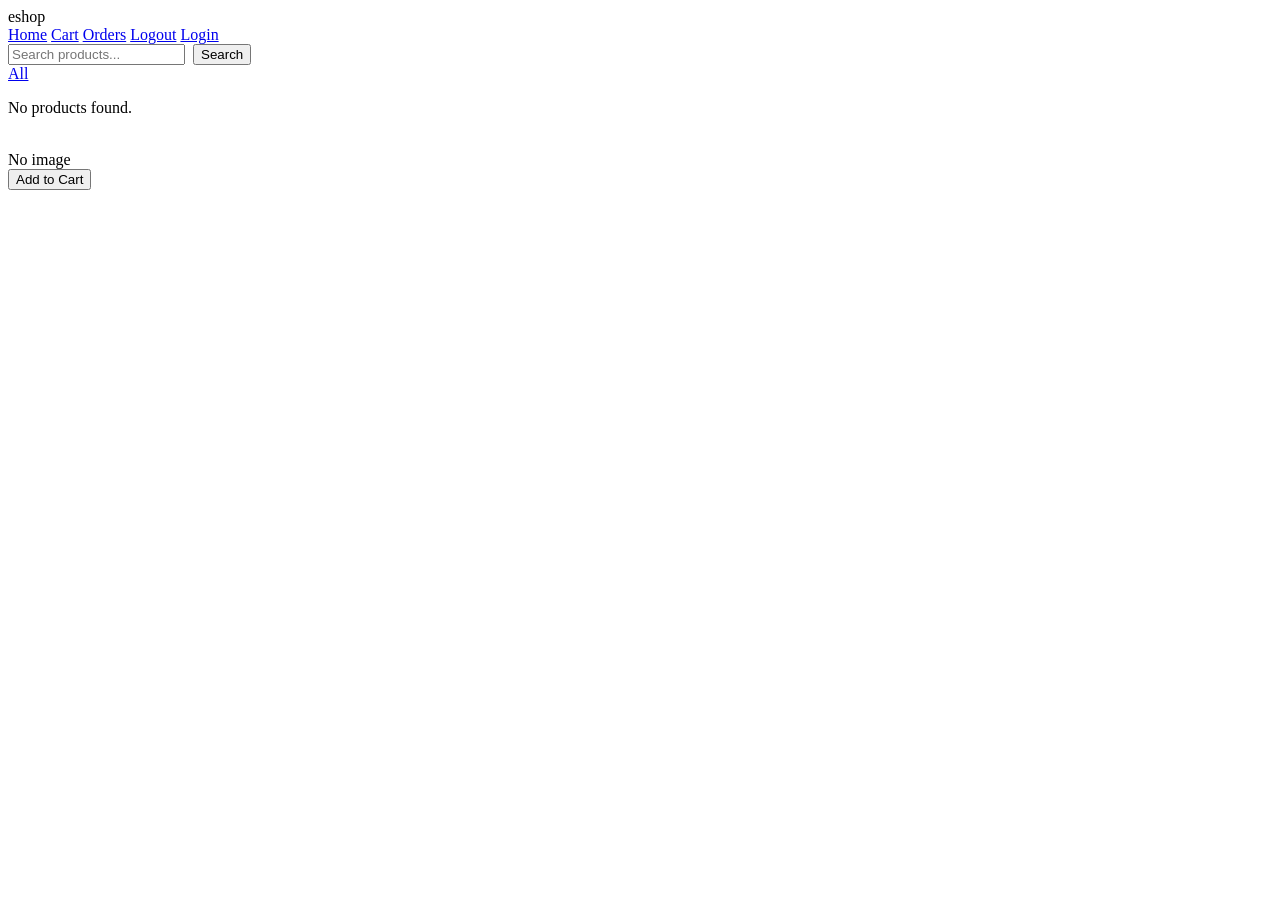
==== shop/src/main/resources/templates/index.html @ db30e7bf "added index and css" ====
<!DOCTYPE html>
<html xmlns:th="http://www.thymeleaf.org">
<head>
    <meta charset="UTF-8">
    <title>Eshop - Home</title>
    <link rel="stylesheet" th:href="@{/css/style.css}"/>
</head>
<body>

<!-- NAVBAR -->
<nav>
    <div class="nav-logo">e<span>shop</span></div>
    <div class="nav-links">
        <a href="/">Home</a>
        <a href="/cart">Cart</a>
        <a href="/orders">Orders</a>
        <a th:if="${#authorization.expression('isAuthenticated()')}" href="/logout">Logout</a>
        <a th:unless="${#authorization.expression('isAuthenticated()')}" href="/login">Login</a>
    </div>
</nav>

<!-- SEARCH & FILTER TOOLBAR -->
<div class="toolbar">
    <form method="get" action="/" style="display:flex; gap: 8px;">
        <input
            type="text"
            name="search"
            placeholder="Search products..."
            th:value="${search}"
        />
        <button type="submit">Search</button>
    </form>
    <div class="category-filters">
        <a href="/" th:classappend="${selectedCategory == null} ? 'active'">All</a>

            <a th:each="category : ${categories}"
            th:href="@{/(categoryId=${category.id})}"
            th:text="${category.name}"
            th:classappend="${selectedCategory == category.id} ? 'active'"
        ></a>
    </div>
</div>

<!-- MAIN CONTENT -->
<main class="main">

    <div class="empty" th:if="${#lists.isEmpty(products)}">
        <p>No products found.</p>
    </div>

    <div class="product-grid" th:unless="${#lists.isEmpty(products)}">
        <div class="product-card" th:each="product : ${products}">

            <a th:href="@{/product/{id}(id=${product.id})}">
                <img
                    th:if="${product.imageUrl != null}"
                    th:src="${product.imageUrl}"
                    th:alt="${product.name}"
                />
                <div class="product-img-placeholder" th:unless="${product.imageUrl != null}">
                    No image
                </div>
            </a>

            <div class="product-info">
                <div class="product-category"
                     th:text="${product.category != null ? product.category.name : ''}">
                </div>
                <div class="product-name" th:text="${product.name}"></div>
                <div class="product-price" th:text="'$' + ${#numbers.formatDecimal(product.price, 1, 2)}"></div>

                <form method="post" action="/cart/add">
                    <input type="hidden" th:name="${_csrf.parameterName}" th:value="${_csrf.token}"/>
                    <input type="hidden" name="productId" th:value="${product.id}"/>
                    <input type="hidden" name="quantity" value="1"/>
                    <button class="btn-add" type="submit">Add to Cart</button>
                </form>
            </div>

        </div>
    </div>

</main>

</body>
</html>
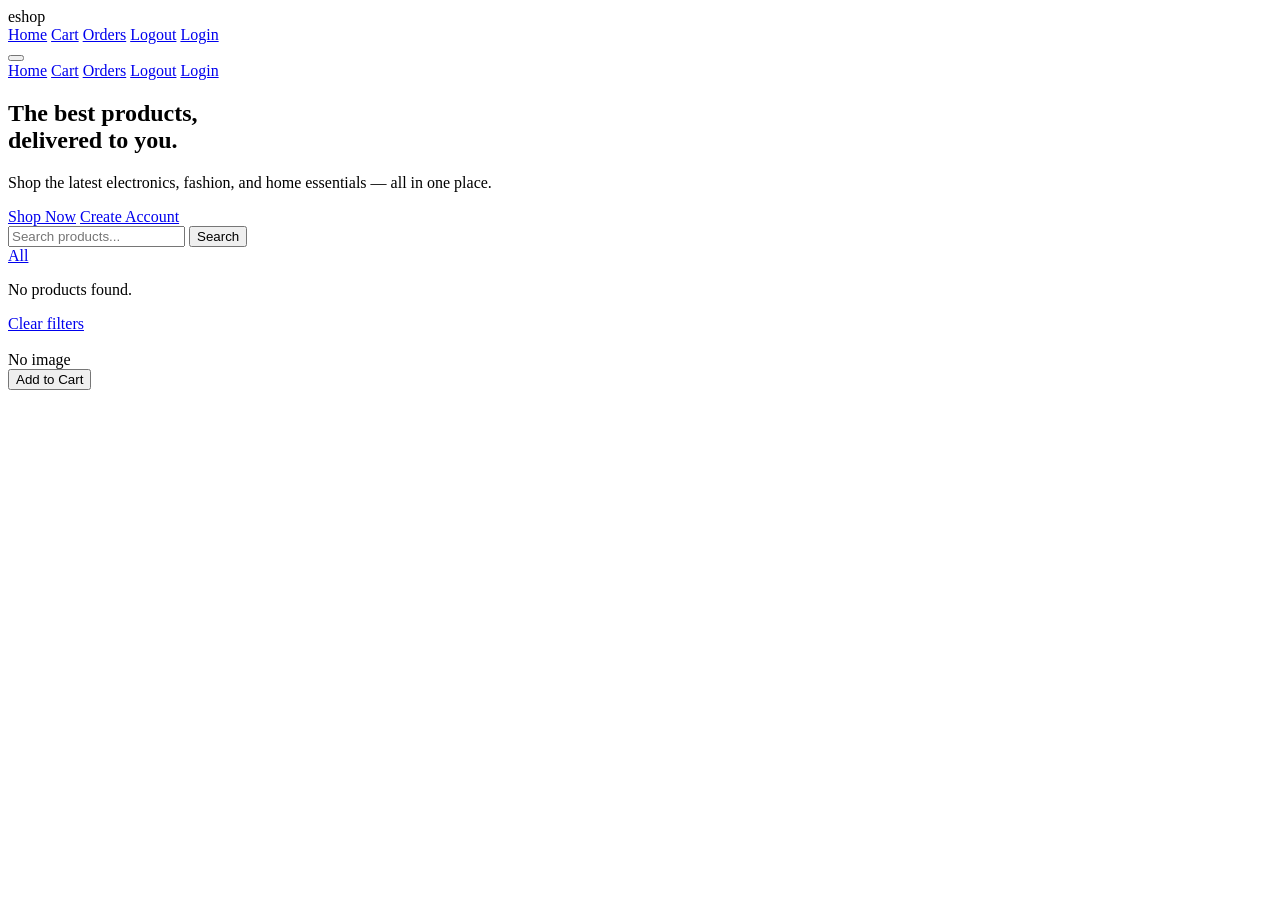
==== commit 6d980d50: "Added fully responsive design and hamburger menu along with some more css changes" ====
--- a/shop/src/main/resources/templates/index.html
+++ b/shop/src/main/resources/templates/index.html
@@ -2,12 +2,12 @@
 <html xmlns:th="http://www.thymeleaf.org">
 <head>
     <meta charset="UTF-8">
+    <meta name="viewport" content="width=device-width, initial-scale=1.0">
     <title>Eshop - Home</title>
     <link rel="stylesheet" th:href="@{/css/style.css}"/>
 </head>
 <body>
 
-<!-- NAVBAR -->
 <nav>
     <div class="nav-logo">e<span>shop</span></div>
     <div class="nav-links">
@@ -17,58 +17,65 @@
         <a th:if="${#authorization.expression('isAuthenticated()')}" href="/logout">Logout</a>
         <a th:unless="${#authorization.expression('isAuthenticated()')}" href="/login">Login</a>
     </div>
+    <!-- Hamburger button — only visible on mobile -->
+    <button type="button" class="hamburger" id="hamburger" aria-label="Menu">
+        <span></span>
+        <span></span>
+        <span></span>
+    </button>
 </nav>
 
-<!-- SEARCH & FILTER TOOLBAR -->
+<!-- Mobile dropdown menu -->
+<div class="mobile-menu" id="mobileMenu">
+    <a href="/">Home</a>
+    <a href="/cart">Cart</a>
+    <a href="/orders">Orders</a>
+    <a th:if="${#authorization.expression('isAuthenticated()')}" href="/logout">Logout</a>
+    <a th:unless="${#authorization.expression('isAuthenticated()')}" href="/login">Login</a>
+</div>
+
+<!-- HERO -->
+<section class="hero">
+    <h1>The best products,<br/>delivered to you.</h1>
+    <p>Shop the latest electronics, fashion, and home essentials — all in one place.</p>
+    <div class="hero-actions">
+        <a href="#products" class="btn-primary">Shop Now</a>
+        <a href="/register" class="btn-secondary">Create Account</a>
+    </div>
+</section>
+
+<!-- TOOLBAR -->
 <div class="toolbar">
-    <form method="get" action="/" style="display:flex; gap: 8px;">
-        <input
-            type="text"
-            name="search"
-            placeholder="Search products..."
-            th:value="${search}"
-        />
+    <form method="get" action="/">
+        <input type="text" name="search" placeholder="Search products..." th:value="${search}"/>
         <button type="submit">Search</button>
     </form>
     <div class="category-filters">
         <a href="/" th:classappend="${selectedCategory == null} ? 'active'">All</a>
-
-            <a th:each="category : ${categories}"
-            th:href="@{/(categoryId=${category.id})}"
-            th:text="${category.name}"
-            th:classappend="${selectedCategory == category.id} ? 'active'"
-        ></a>
+        <a th:each="category : ${categories}" th:href="@{/(categoryId=${category.id})}" th:text="${category.name}" th:classappend="${selectedCategory == category.id} ? 'active'"></a>
     </div>
 </div>
 
-<!-- MAIN CONTENT -->
-<main class="main">
+<!-- PRODUCTS -->
+<main class="main" id="products">
+    <p class="section-label" th:unless="${#lists.isEmpty(products)}"
+       th:text="${#lists.size(products)} + ' products'"></p>
 
     <div class="empty" th:if="${#lists.isEmpty(products)}">
         <p>No products found.</p>
+        <a href="/" class="btn-browse">Clear filters</a>
     </div>
 
     <div class="product-grid" th:unless="${#lists.isEmpty(products)}">
         <div class="product-card" th:each="product : ${products}">
-
             <a th:href="@{/product/{id}(id=${product.id})}">
-                <img
-                    th:if="${product.imageUrl != null}"
-                    th:src="${product.imageUrl}"
-                    th:alt="${product.name}"
-                />
-                <div class="product-img-placeholder" th:unless="${product.imageUrl != null}">
-                    No image
-                </div>
+                <img th:if="${product.imageUrl != null}" th:src="${product.imageUrl}" th:alt="${product.name}"/>
+                <div class="product-img-placeholder" th:unless="${product.imageUrl != null}">No image</div>
             </a>
-
             <div class="product-info">
-                <div class="product-category"
-                     th:text="${product.category != null ? product.category.name : ''}">
-                </div>
+                <div class="product-category" th:text="${product.category != null ? product.category.name : ''}"></div>
                 <div class="product-name" th:text="${product.name}"></div>
                 <div class="product-price" th:text="'$' + ${#numbers.formatDecimal(product.price, 1, 2)}"></div>
-
                 <form method="post" action="/cart/add">
                     <input type="hidden" th:name="${_csrf.parameterName}" th:value="${_csrf.token}"/>
                     <input type="hidden" name="productId" th:value="${product.id}"/>
@@ -76,11 +83,23 @@
                     <button class="btn-add" type="submit">Add to Cart</button>
                 </form>
             </div>
-
         </div>
     </div>
-
 </main>
-
+<script>
+    const hamburger = document.getElementById('hamburger');
+    const mobileMenu = document.getElementById('mobileMenu');
+    hamburger.addEventListener('click', () => {
+        hamburger.classList.toggle('open');
+        mobileMenu.classList.toggle('open');
+    });
+    // Close menu when a link is clicked
+    mobileMenu.querySelectorAll('a').forEach(link => {
+        link.addEventListener('click', () => {
+            hamburger.classList.remove('open');
+            mobileMenu.classList.remove('open');
+        });
+    });
+</script>
 </body>
 </html>
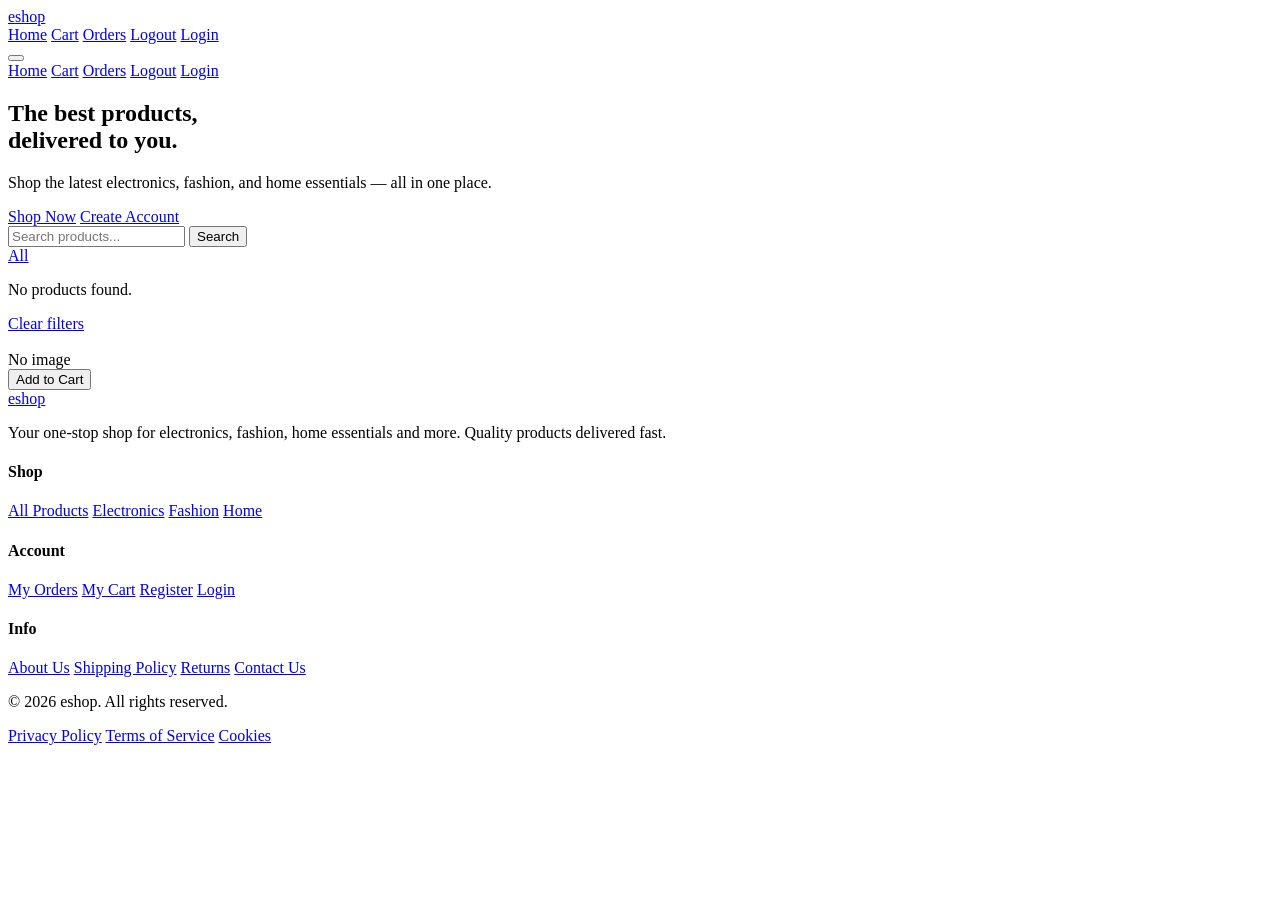
==== commit d5a6860b: "Added readme with screenshot" ====
--- a/shop/src/main/resources/templates/index.html
+++ b/shop/src/main/resources/templates/index.html
@@ -9,7 +9,7 @@
 <body>
 
 <nav>
-    <div class="nav-logo">e<span>shop</span></div>
+    <a href="/" class="nav-logo">e<span>shop</span></a>
     <div class="nav-links">
         <a href="/">Home</a>
         <a href="/cart">Cart</a>
@@ -86,6 +86,54 @@
         </div>
     </div>
 </main>
+<!-- FOOTER -->
+<footer>
+    <div class="footer-grid">
+
+        <!-- Brand -->
+        <div class="footer-brand">
+            <a href="/" class="nav-logo">e<span>shop</span></a>
+            <p>Your one-stop shop for electronics, fashion, home essentials and more. Quality products delivered fast.</p>
+        </div>
+
+        <!-- Shop -->
+        <div class="footer-col">
+            <h4>Shop</h4>
+            <a href="/">All Products</a>
+            <a href="/?categoryId=1">Electronics</a>
+            <a href="/?categoryId=2">Fashion</a>
+            <a href="/?categoryId=3">Home</a>
+        </div>
+
+        <!-- Account -->
+        <div class="footer-col">
+            <h4>Account</h4>
+            <a href="/orders">My Orders</a>
+            <a href="/cart">My Cart</a>
+            <a href="/register">Register</a>
+            <a href="/login">Login</a>
+        </div>
+
+        <!-- Info -->
+        <div class="footer-col">
+            <h4>Info</h4>
+            <a href="#">About Us</a>
+            <a href="#">Shipping Policy</a>
+            <a href="#">Returns</a>
+            <a href="#">Contact Us</a>
+        </div>
+
+    </div>
+
+    <div class="footer-bottom">
+        <p>© 2026 eshop. All rights reserved.</p>
+        <div class="footer-bottom-links">
+            <a href="#">Privacy Policy</a>
+            <a href="#">Terms of Service</a>
+            <a href="#">Cookies</a>
+        </div>
+    </div>
+</footer>
 <script>
     const hamburger = document.getElementById('hamburger');
     const mobileMenu = document.getElementById('mobileMenu');
